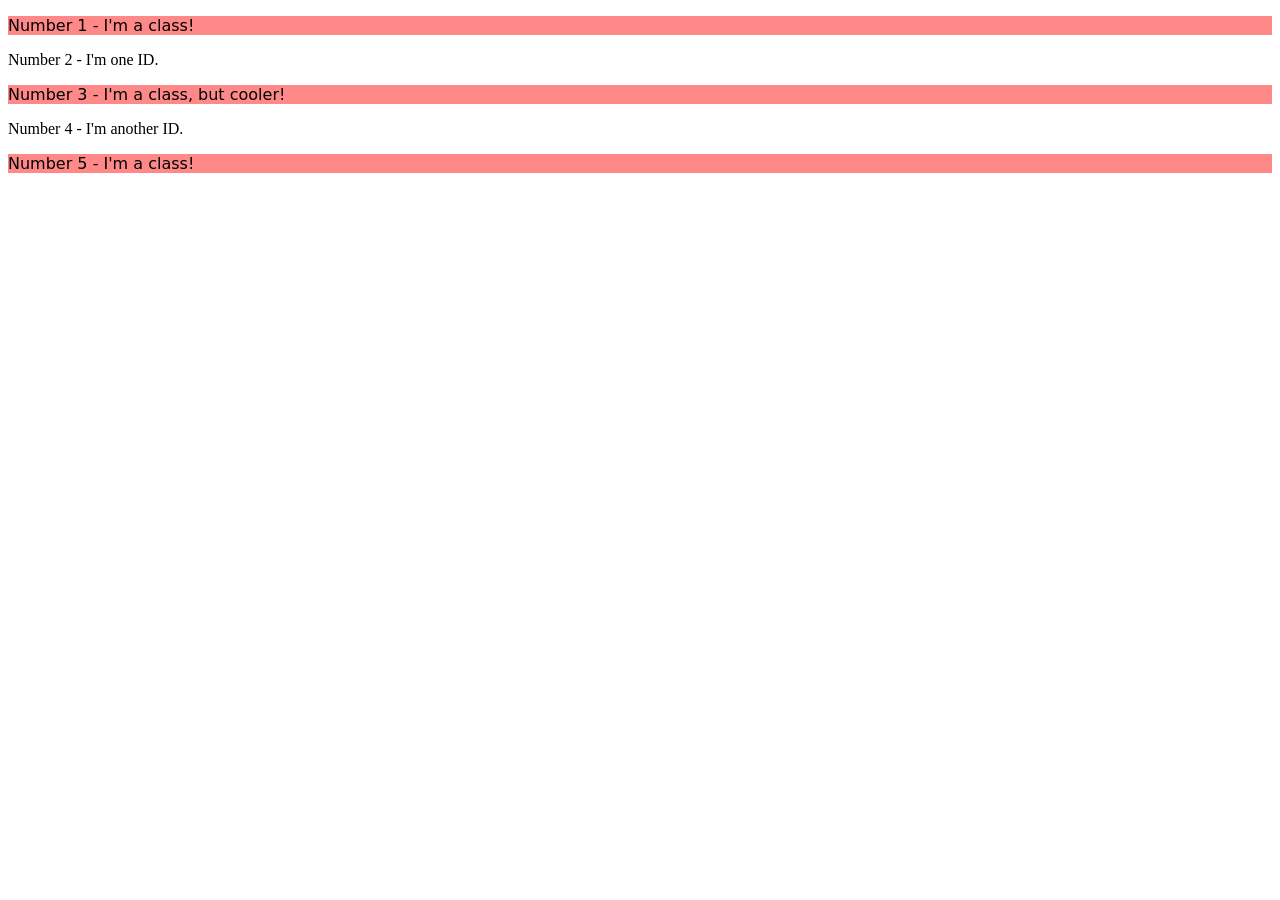
==== foundations/intro-to-css/02-class-id-selectors/index.html @ b1448239 "Style odd numbered elements" ====
<!DOCTYPE html>
<html lang="en">

<head>
  <meta charset="UTF-8">
  <meta http-equiv="X-UA-Compatible" content="IE=edge">
  <meta name="viewport" content="width=device-width, initial-scale=1.0">
  <title>Class and ID Selectors</title>
  <link rel="stylesheet" href="style.css">
</head>

<body>
  <p class="odd">Number 1 - I'm a class!</p>
  <div>Number 2 - I'm one ID.</div>
  <p class="odd">Number 3 - I'm a class, but cooler!</p>
  <div>Number 4 - I'm another ID.</div>
  <p class="odd">Number 5 - I'm a class!</p>
</body>

</html>
---- foundations/intro-to-css/02-class-id-selectors/style.css ----
/* Add CSS Styling */

.odd {
   background-color: rgb(255, 137, 137);
   font-family: Verdana, DejaVu Sans, sans-serif;
}
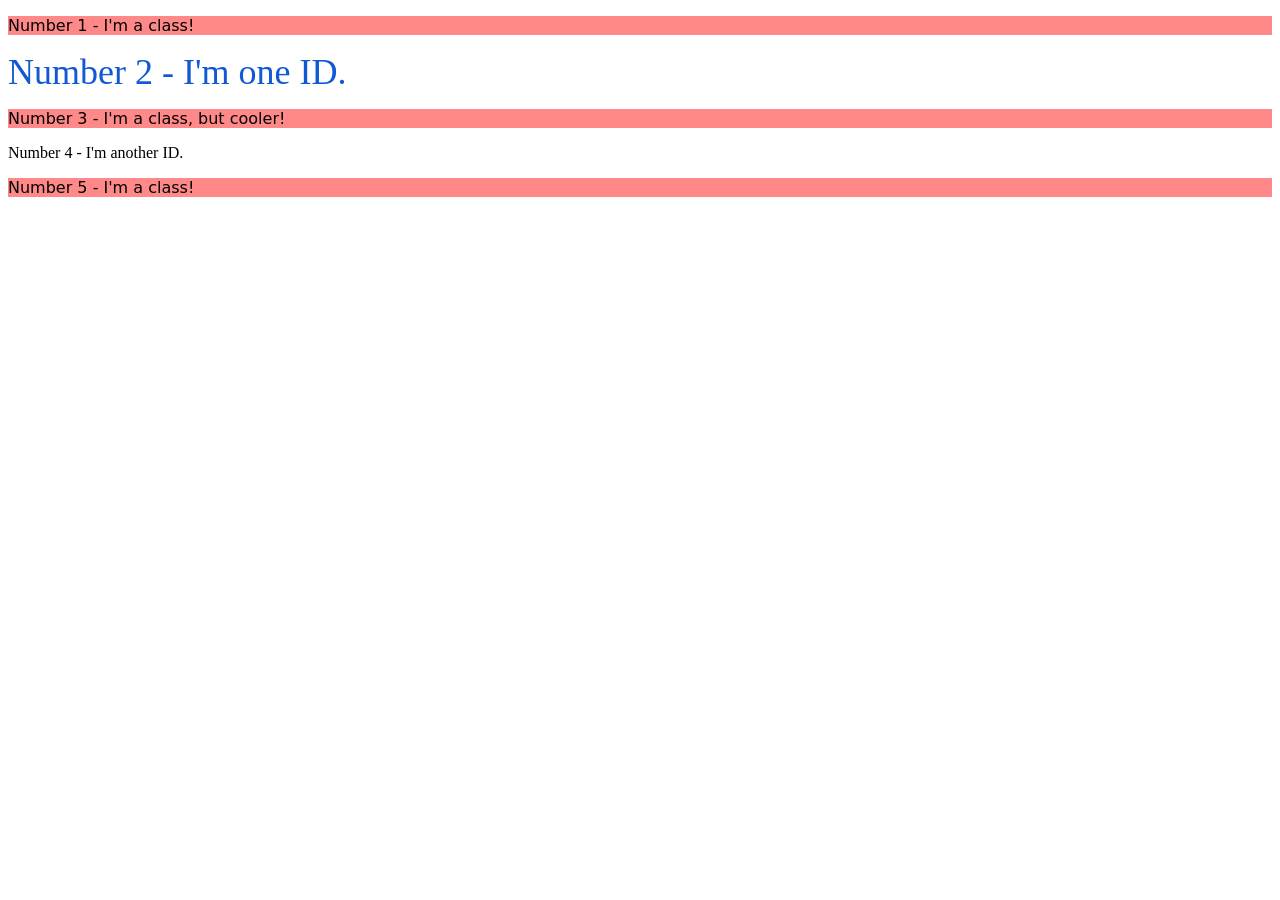
==== commit 7c0e85b6: "Style second element" ====
--- a/foundations/intro-to-css/02-class-id-selectors/index.html
+++ b/foundations/intro-to-css/02-class-id-selectors/index.html
@@ -11,7 +11,7 @@
 
 <body>
   <p class="odd">Number 1 - I'm a class!</p>
-  <div>Number 2 - I'm one ID.</div>
+  <div id="second">Number 2 - I'm one ID.</div>
   <p class="odd">Number 3 - I'm a class, but cooler!</p>
   <div>Number 4 - I'm another ID.</div>
   <p class="odd">Number 5 - I'm a class!</p>
--- a/foundations/intro-to-css/02-class-id-selectors/style.css
+++ b/foundations/intro-to-css/02-class-id-selectors/style.css
@@ -3,4 +3,9 @@
 .odd {
    background-color: rgb(255, 137, 137);
    font-family: Verdana, DejaVu Sans, sans-serif;
+}
+
+#second {
+   color: #1058d4;
+   font-size: 36px;
 }
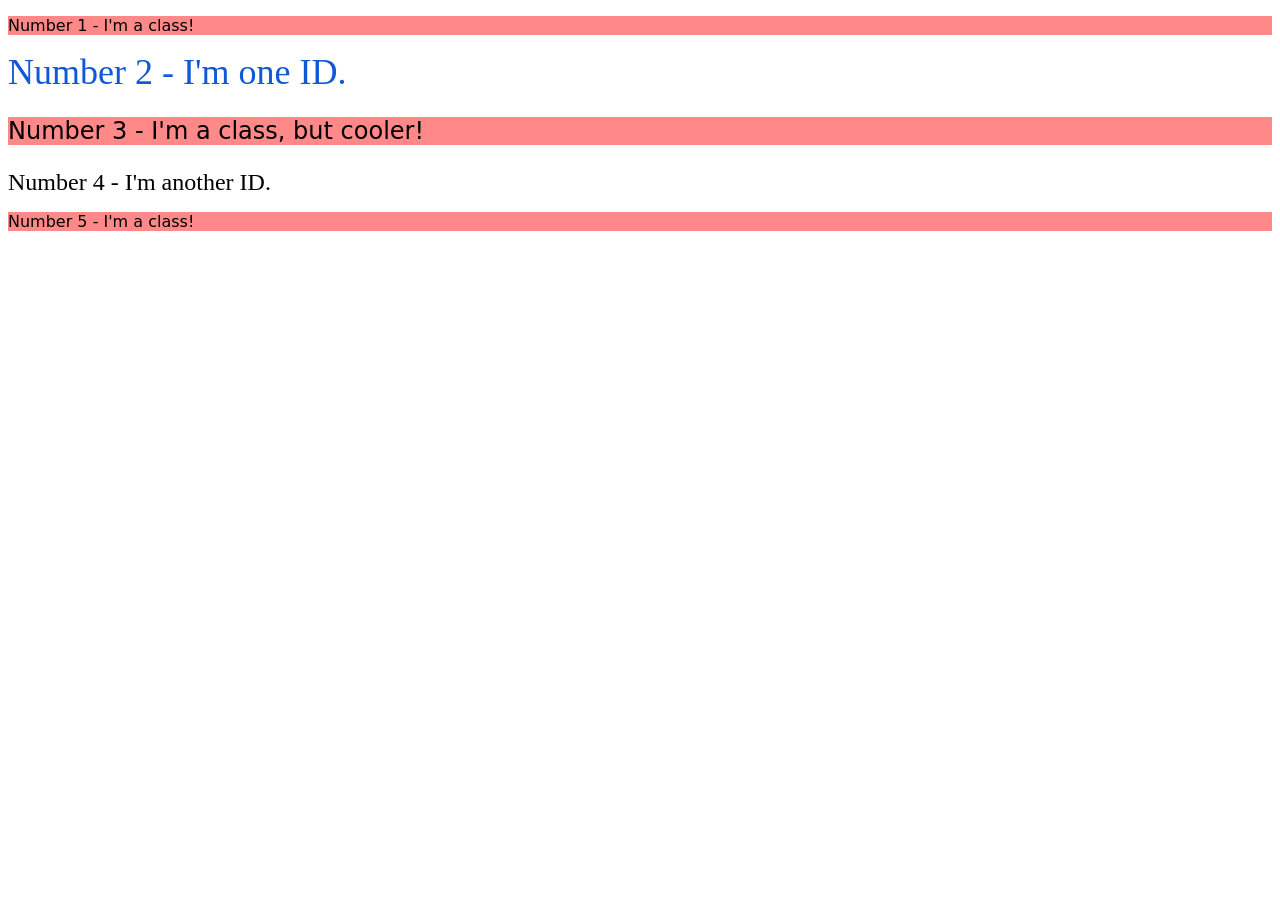
==== commit f19b8c16: "Style elements with same font size" ====
--- a/foundations/intro-to-css/02-class-id-selectors/index.html
+++ b/foundations/intro-to-css/02-class-id-selectors/index.html
@@ -12,8 +12,8 @@
 <body>
   <p class="odd">Number 1 - I'm a class!</p>
   <div id="second">Number 2 - I'm one ID.</div>
-  <p class="odd">Number 3 - I'm a class, but cooler!</p>
-  <div>Number 4 - I'm another ID.</div>
+  <p class="odd font-24">Number 3 - I'm a class, but cooler!</p>
+  <div class="font-24">Number 4 - I'm another ID.</div>
   <p class="odd">Number 5 - I'm a class!</p>
 </body>
 
--- a/foundations/intro-to-css/02-class-id-selectors/style.css
+++ b/foundations/intro-to-css/02-class-id-selectors/style.css
@@ -8,4 +8,8 @@
 #second {
    color: #1058d4;
    font-size: 36px;
+}
+
+.font-24 {
+   font-size: 24px;
 }
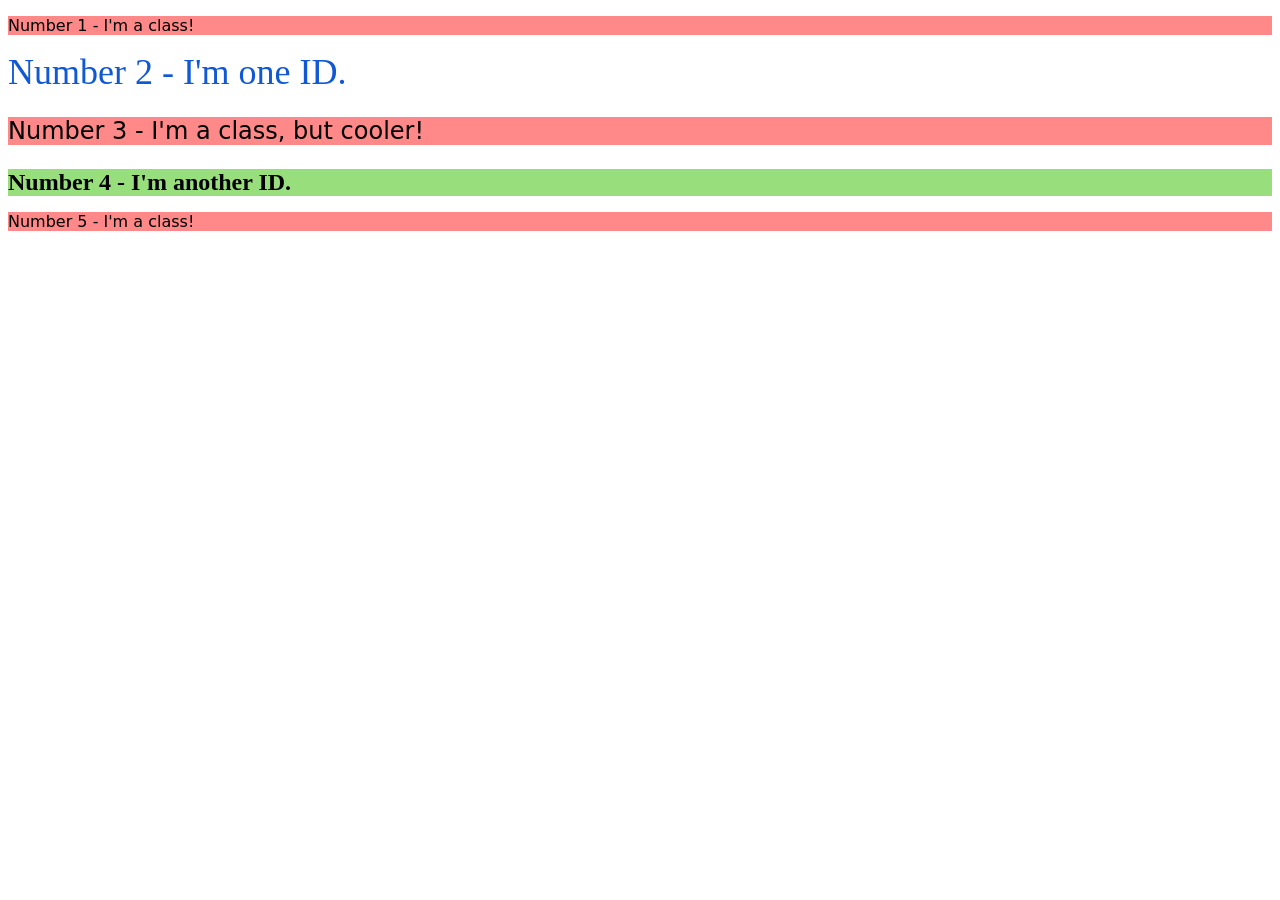
==== commit 262b7cbb: "Style fourth element" ====
--- a/foundations/intro-to-css/02-class-id-selectors/index.html
+++ b/foundations/intro-to-css/02-class-id-selectors/index.html
@@ -13,7 +13,7 @@
   <p class="odd">Number 1 - I'm a class!</p>
   <div id="second">Number 2 - I'm one ID.</div>
   <p class="odd font-24">Number 3 - I'm a class, but cooler!</p>
-  <div class="font-24">Number 4 - I'm another ID.</div>
+  <div id="fourth" class="font-24">Number 4 - I'm another ID.</div>
   <p class="odd">Number 5 - I'm a class!</p>
 </body>
 
--- a/foundations/intro-to-css/02-class-id-selectors/style.css
+++ b/foundations/intro-to-css/02-class-id-selectors/style.css
@@ -12,4 +12,9 @@
 
 .font-24 {
    font-size: 24px;
+}
+
+#fourth {
+   background-color: hsl(103, 60%, 68%);
+   font-weight: bold;
 }
